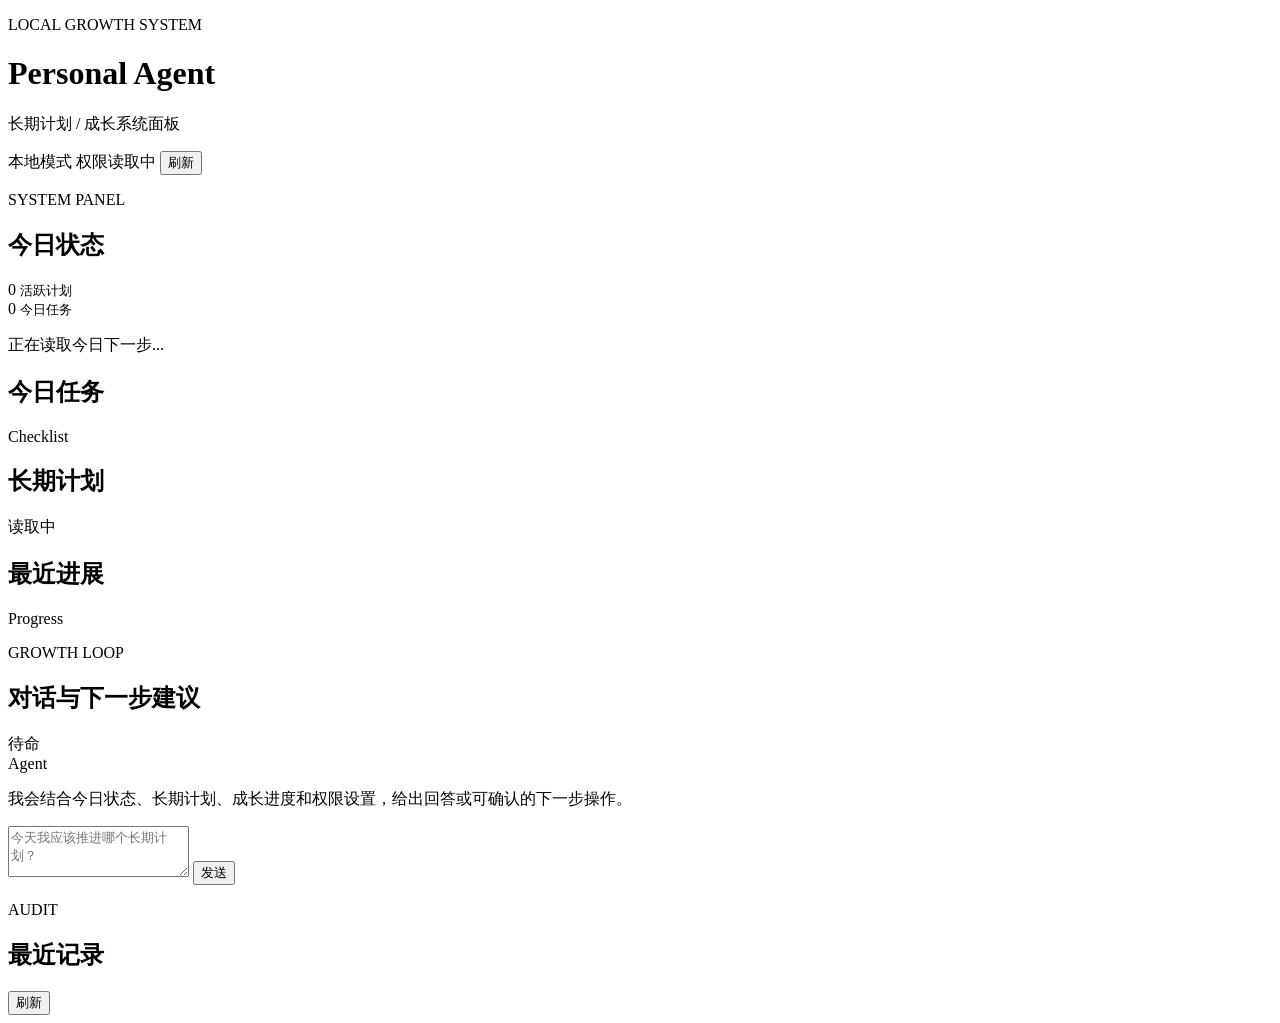
==== backend/static/app.html @ 62b50edb "Initial baseline for Growth Loop demo freeze" ====
<!doctype html>
<html lang="zh-CN">
  <head>
    <meta charset="utf-8" />
    <meta name="viewport" content="width=device-width, initial-scale=1" />
    <title>Personal Agent - 长期计划成长系统面板</title>
    <link rel="stylesheet" href="/static/app.css" />
  </head>
  <body>
    <header class="topbar">
      <div class="brand">
        <p class="eyebrow">LOCAL GROWTH SYSTEM</p>
        <h1>Personal Agent</h1>
        <p class="brand-subtitle">长期计划 / 成长系统面板</p>
      </div>
      <div class="topbar-status">
        <span class="status-pill" id="runtime-mode">本地模式</span>
        <span class="status-pill" id="permission-mode">权限读取中</span>
        <button id="refresh-dashboard" type="button">刷新</button>
      </div>
    </header>

    <main class="app-shell">
      <aside class="system-panel" aria-label="系统面板">
        <section class="panel-block summary-block">
          <div>
            <p class="eyebrow">SYSTEM PANEL</p>
            <h2>今日状态</h2>
          </div>
          <div class="metric-row">
            <div>
              <span id="active-plan-count">0</span>
              <small>活跃计划</small>
            </div>
            <div>
              <span id="today-task-count" aria-live="polite">0</span>
              <small>今日任务</small>
            </div>
          </div>
          <p class="today-focus-copy" id="today-focus-copy">正在读取今日下一步...</p>
        </section>

        <section class="panel-block">
          <div class="section-title">
            <h2>今日任务</h2>
            <span>Checklist</span>
          </div>
          <div class="task-list" id="task-list" aria-live="polite"></div>
        </section>

        <section class="panel-block">
          <div class="section-title">
            <h2>长期计划</h2>
            <span id="plan-status-label">读取中</span>
          </div>
          <div class="plan-list" id="plan-list"></div>
        </section>

        <section class="panel-block">
          <div class="section-title">
            <h2>最近进展</h2>
            <span>Progress</span>
          </div>
          <div class="progress-list" id="progress-list"></div>
        </section>
      </aside>

      <section class="workspace" aria-label="对话与建议">
        <div class="workspace-header">
          <div>
            <p class="eyebrow">GROWTH LOOP</p>
            <h2>对话与下一步建议</h2>
          </div>
          <span class="status-pill" id="loop-status">待命</span>
        </div>

        <div class="messages" id="messages">
          <article class="message agent">
            <div class="message-meta">Agent</div>
            <p>我会结合今日状态、长期计划、成长进度和权限设置，给出回答或可确认的下一步操作。</p>
          </article>
        </div>

        <section class="action-card" id="action-card" hidden>
          <div class="section-title">
            <h2 id="action-title">建议操作</h2>
            <span id="action-risk">risk</span>
          </div>
          <p id="action-message"></p>
          <p class="muted" id="action-reason"></p>
          <div class="permission-strip" id="permission-strip"></div>
          <div class="action-controls" id="action-controls">
            <button id="confirm-action" type="button">确认执行</button>
            <button id="cancel-action" type="button">取消</button>
          </div>
          <div class="execution-result" id="execution-result" aria-live="polite" hidden></div>
          <details class="json-details">
            <summary>查看 JSON</summary>
            <pre id="action-json"></pre>
          </details>
        </section>

        <form class="prompt-bar" id="prompt-form">
          <textarea id="prompt-input" rows="3" placeholder="今天我应该推进哪个长期计划？"></textarea>
          <button id="send-message" type="submit">发送</button>
        </form>
      </section>

      <aside class="record-panel" aria-label="最近记录">
        <div class="record-header">
          <div>
            <p class="eyebrow">AUDIT</p>
            <h2>最近记录</h2>
          </div>
          <button id="refresh-audit" type="button">刷新</button>
        </div>
        <div class="audit-list" id="audit-list"></div>
      </aside>
    </main>

    <div class="toast" id="toast" hidden></div>
    <script src="/static/app.js"></script>
  </body>
</html>
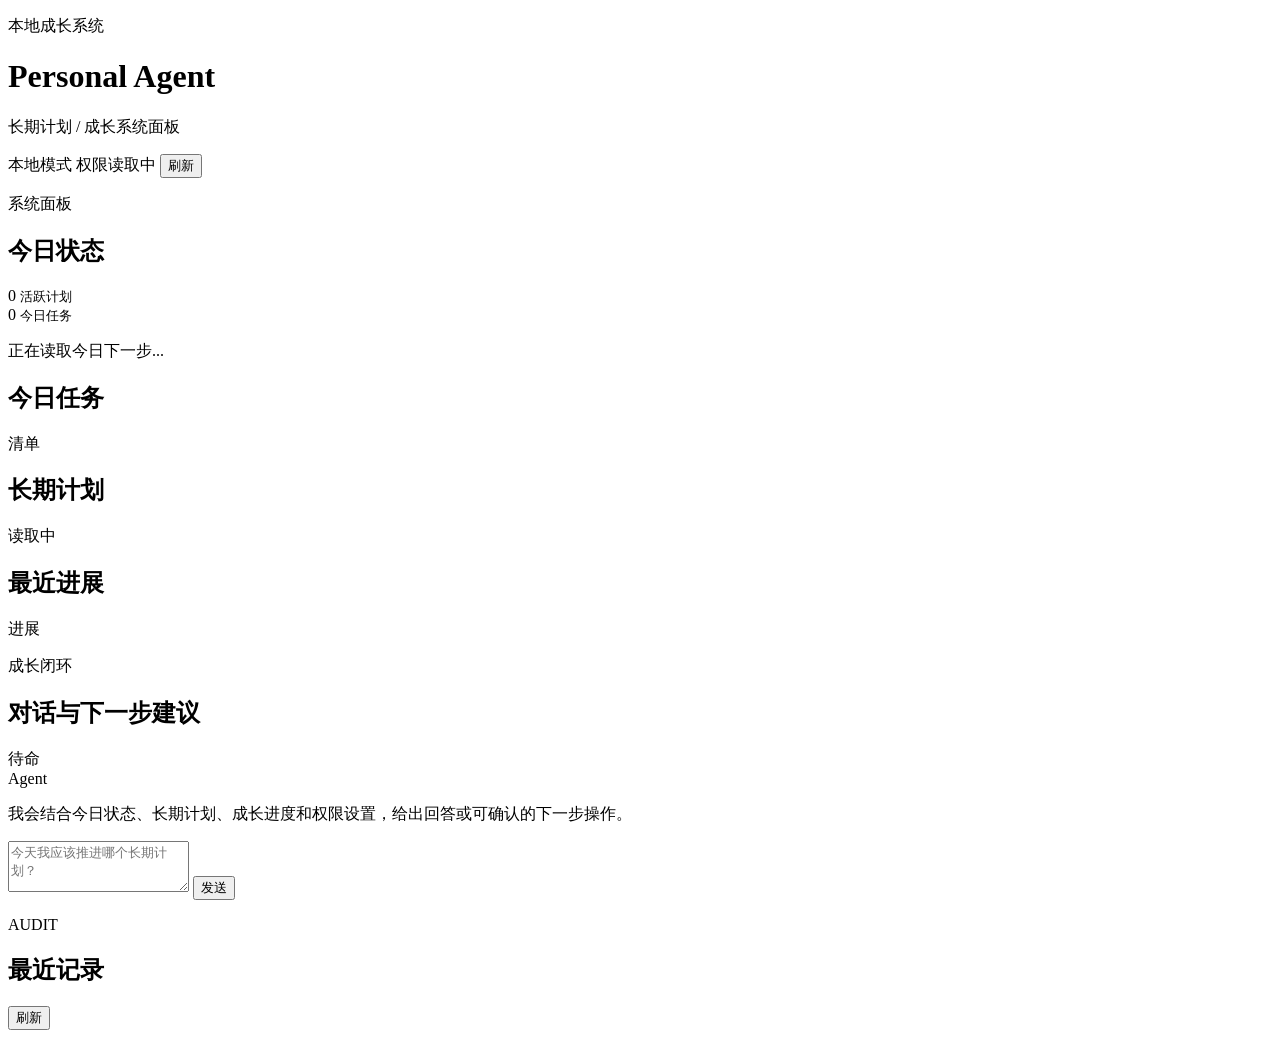
==== commit 2bb35029: "Polish app Chinese copy" ====
--- a/backend/static/app.html
+++ b/backend/static/app.html
@@ -9,7 +9,7 @@
   <body>
     <header class="topbar">
       <div class="brand">
-        <p class="eyebrow">LOCAL GROWTH SYSTEM</p>
+        <p class="eyebrow">本地成长系统</p>
         <h1>Personal Agent</h1>
         <p class="brand-subtitle">长期计划 / 成长系统面板</p>
       </div>
@@ -24,7 +24,7 @@
       <aside class="system-panel" aria-label="系统面板">
         <section class="panel-block summary-block">
           <div>
-            <p class="eyebrow">SYSTEM PANEL</p>
+            <p class="eyebrow">系统面板</p>
             <h2>今日状态</h2>
           </div>
           <div class="metric-row">
@@ -43,7 +43,7 @@
         <section class="panel-block">
           <div class="section-title">
             <h2>今日任务</h2>
-            <span>Checklist</span>
+            <span>清单</span>
           </div>
           <div class="task-list" id="task-list" aria-live="polite"></div>
         </section>
@@ -59,7 +59,7 @@
         <section class="panel-block">
           <div class="section-title">
             <h2>最近进展</h2>
-            <span>Progress</span>
+            <span>进展</span>
           </div>
           <div class="progress-list" id="progress-list"></div>
         </section>
@@ -68,7 +68,7 @@
       <section class="workspace" aria-label="对话与建议">
         <div class="workspace-header">
           <div>
-            <p class="eyebrow">GROWTH LOOP</p>
+            <p class="eyebrow">成长闭环</p>
             <h2>对话与下一步建议</h2>
           </div>
           <span class="status-pill" id="loop-status">待命</span>
@@ -84,7 +84,7 @@
         <section class="action-card" id="action-card" hidden>
           <div class="section-title">
             <h2 id="action-title">建议操作</h2>
-            <span id="action-risk">risk</span>
+            <span id="action-risk">风险</span>
           </div>
           <p id="action-message"></p>
           <p class="muted" id="action-reason"></p>
